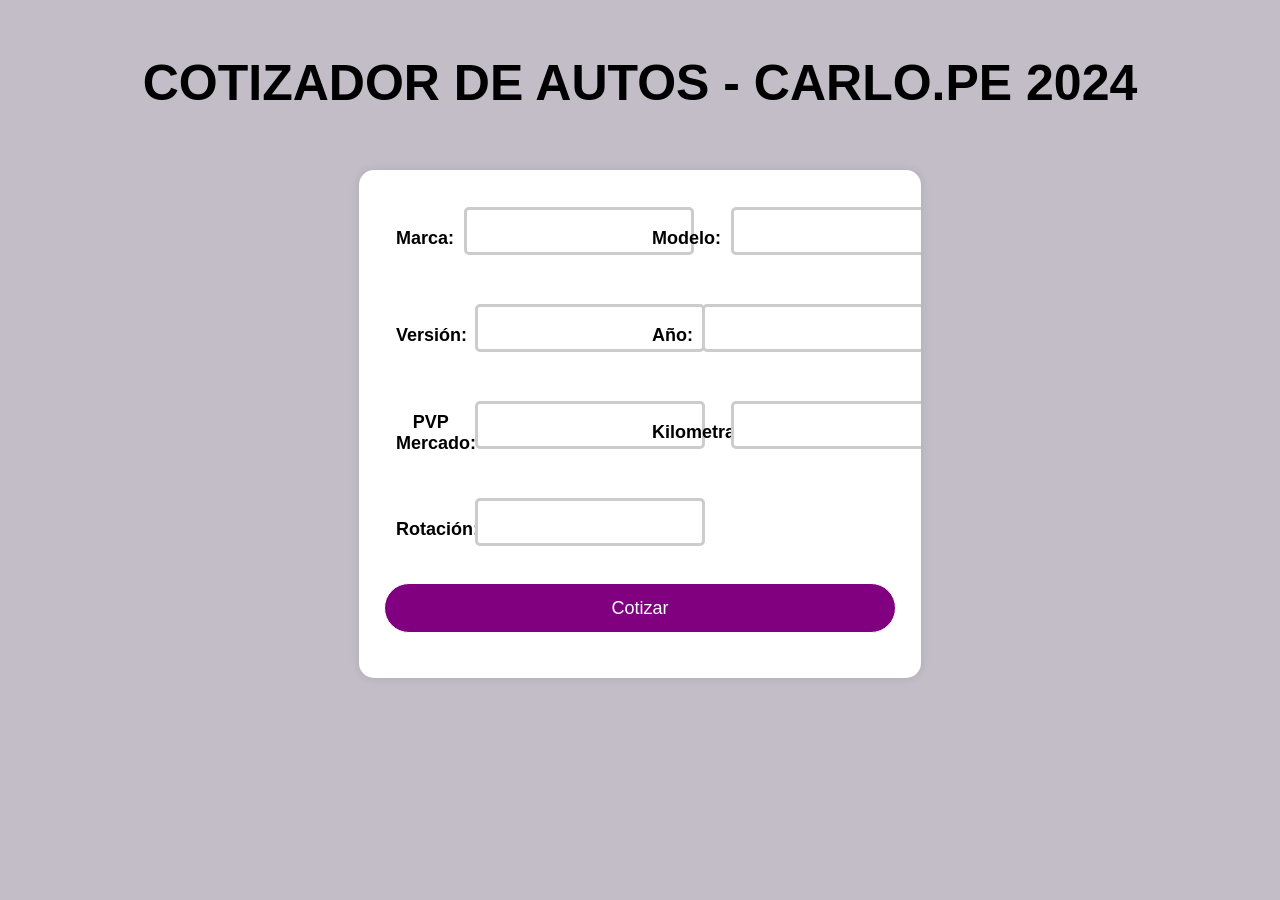
==== index.html @ 06ff7399 "Update index.html" ====
<!DOCTYPE html>
<html lang="es">
<head>
    <meta charset="UTF-8">
    <meta name="viewport" content="width=device-width, initial-scale=1.0">
    <title>Cotizador de Autos - CARLO.PE</title>
    <link rel="stylesheet" href="static/css/style.css">
</head>
<body>
    <div class="title">
        <h1>COTIZADOR DE AUTOS - CARLO.PE 2024</h1>
    </div>
    <div class="container">
        <form id="cotizarForm"> <!--action="/cotizar" method="POST" -->
            <div class="form-group">
                <label for="marca">Marca:</label>
                <input type="text" id="marca" name="marca" required><br><br>
            </div>
            <div class="form-group">
                <label for="modelo">Modelo:</label>
                <input type="text" id="modelo" name="modelo" required><br><br>
            </div>
            <div class="form-group">
                <label for="version">Versión:</label>
                <input type="text" id="version" name="version" required><br><br>
            </div>
            <div class="form-group">
                <label for="año">Año:</label>
                <input type="number" id="año" name="año" required><br><br>

            </div>
            <div class="form-group">
                <label for="pvp_mercado">PVP Mercado:</label>
                <input type="number" id="pvp_mercado" name="pvp_mercado" required><br><br>
            </div>
            <div class="form-group">
                <label for="kilometraje">Kilometraje:</label>
                <input type="number" id="kilometraje" name="kilometraje" required><br><br>
            </div>

            <div class="form-group">
                <label for="rotacion"> Rotación:</label>
                <input type="text" id="rotacion" name="rotacion" required><br><br>
            </div>

            <button type="submit">Cotizar</button>
            
        </form>
    </div>
    
    <div id="resultadoCotizacion" class="container2" style="display: none;">
        <div class="title">
            <h1>Resultado de la Cotización</h1>
        </div>
        <div class="result">
            <p>El valor actual del auto es de: $<span id="valorFinal"></span></p>
        </div>
    </div>

    <script>
        document.getElementById('cotizarForm').addEventListener('submit', function(event) {
            event.preventDefault(); // Previene el envío del formulario

            // Obtén los datos del formulario
            const formData = new FormData(this);

            // Realiza la solicitud AJAX
            fetch('https://c3sarmg.github.io/cotizar', {
                method: 'POST',
                body: formData
            })
            .then(response => response.json())
            .then(data => {
                // Muestra el resultado
                document.getElementById('valorFinal').textContent = data.valor_final;
                document.getElementById('resultadoCotizacion').style.display = 'block';
                document.getElementById('cotizarForm').style.display = 'none'; // Oculta el formulario
            })
            .catch(error => {
                console.error('Error:', error);     
            });
        });
    </script>

</body>
</html>
---- static/css/style.css ----
body {
    font-family: 'Franklin Gothic Medium', 'Arial Narrow', Arial, sans-serif;
    background-color: #C2BDC6;
    height: 100vh;
    margin: 0;
    padding: 0;
    display: flex;
    flex-direction: column;
    align-items: center;
}

.title {
    width: 100%;
    text-align: center;
    padding: 20px 0;
    background-color: #C2BDC6;
    color: black;
    font-size: 25px;
}

.container {
    position: absolute;
    top: 15%;
    width: 40%;
    background: white;
    border-radius: 15px;
    margin: 10px;
    overflow: hidden;
    padding: 25px;
    box-shadow: 0 0 10px rgba(0, 0, 0, 0.1);
    font-size: 18px;
    margin-top: 35px;
    justify-content: center;
    display: flex;
    max-width: 700px;
}

form {
    display: flex;
    flex-wrap: wrap;
    max-width: 700px;
    width: 100%;
}

.form-group {
    display: flex;
    align-items: center;
    margin-bottom: 10px;
    width: 50%; /* Para tener dos columnas */
    box-sizing: border-box;
    padding: 12px;
    text-align: center;
}

label {
    width: 30%;
    margin-right: 9.5px;
    color: black;
    font-weight: bold;
}

button[type="submit"] {
    width: 100%;
    height: 50px;
    border: 1px solid;
    background: purple;
    border-radius: 25px;
    font-size: 18px;
    color: white;
    cursor: pointer;
    outline: none;
    margin-bottom: 20px;
    grid-column: span 2;
}

input[type="text"],
input[type="number"]{
    padding: 12px;
    margin-bottom: 15px;
    border: 3px solid #ccc;
    border-radius: 5px;
    font-size: 16px;
}


input[type="submit"]:hover {
    background-color: rgb(255, 255, 255);
    margin-top: 20px;
}

.result {
    text-align: center;
    font-size: 25px;
    color: #333;
    margin-top: 20px;
}

/*PAGINA 2
.container2 {
    width: 45%;
    margin: auto;
    overflow: hidden;
    padding: 25px;
    background-color: #fff;
    box-shadow: 0 0 10px rgba(0, 0, 0, 0.1);
    margin-top: 90px;
}*/

.container2{
    position: absolute;
    top: 15%;
    width: 40%;
    background: white;
    border-radius: 15px;
    margin: 10px;
    overflow: hidden;
    padding: 25px;
    box-shadow: 0 0 10px rgba(0, 0, 0, 0.1);
    font-size: 18px;
    margin-top: 35px;
    justify-content: center;
    display: flex;
    max-width: 700px;
}
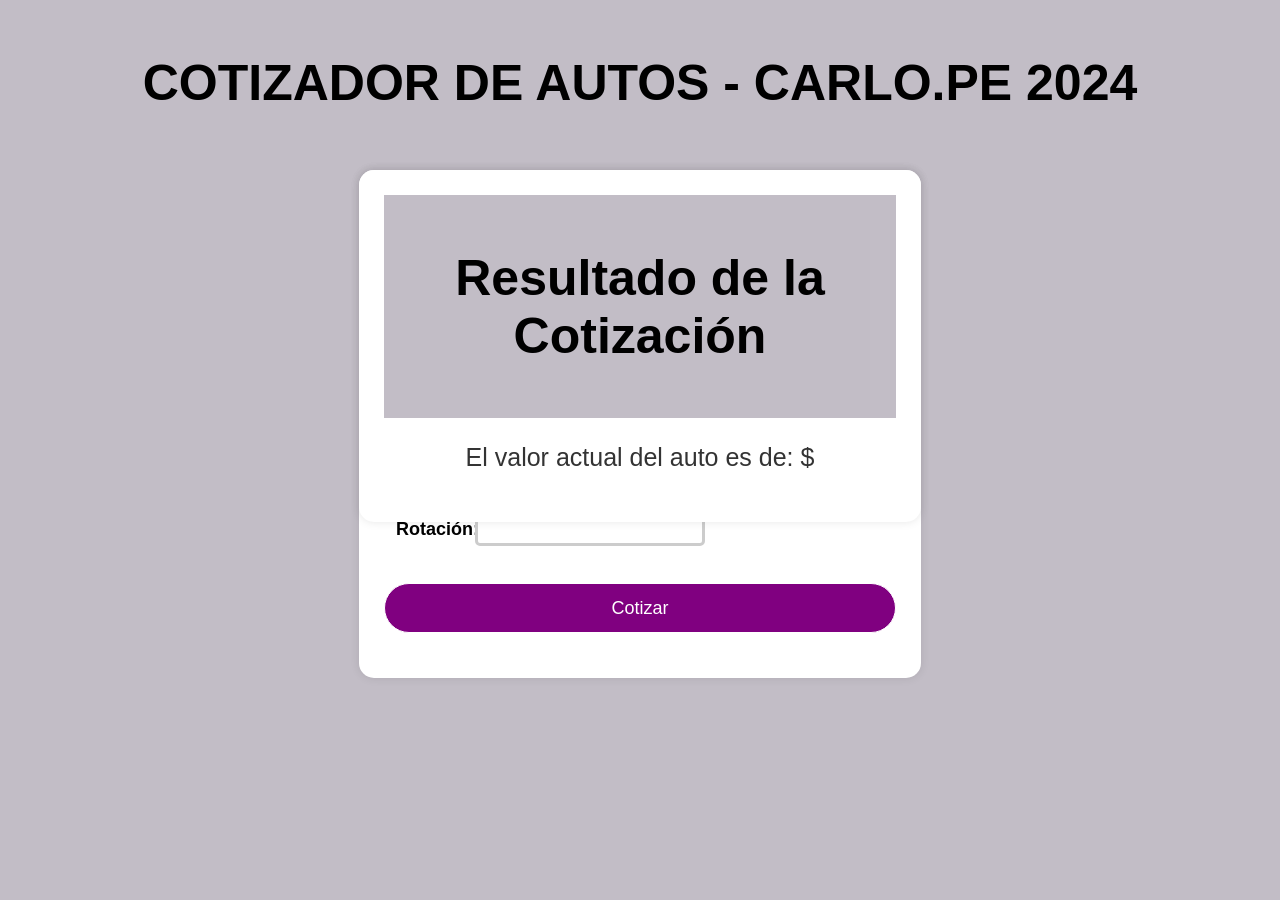
==== commit 296d1736: "Update index.html" ====
--- a/index.html
+++ b/index.html
@@ -48,7 +48,7 @@
         </form>
     </div>
     
-    <div id="resultadoCotizacion" class="container2" style="display: none;">
+    <div id="resultadoCotizacion" class="container2" style="display: block;">
         <div class="title">
             <h1>Resultado de la Cotización</h1>
         </div>
@@ -66,7 +66,7 @@
 
             // Realiza la solicitud AJAX
             fetch('https://c3sarmg.github.io/cotizar', {
-                method: 'POST',
+                method: 'GET',
                 body: formData
             })
             .then(response => response.json())
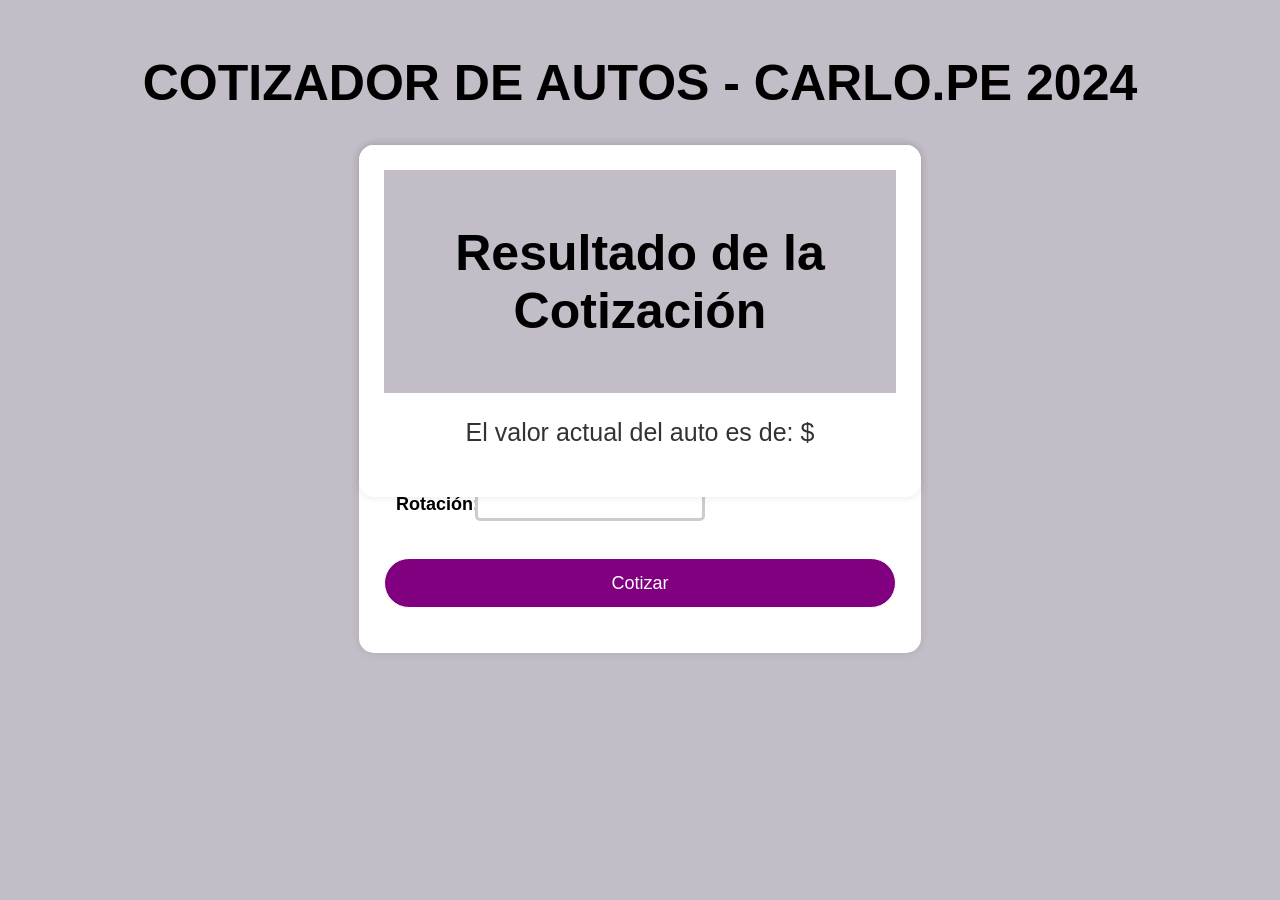
==== commit 8c8a254b: "Update index.html" ====
--- a/index.html
+++ b/index.html
@@ -69,15 +69,27 @@
                 method: 'GET',
                 body: formData
             })
-            .then(response => response.json())
+            .then(response => {
+                if (!response.ok) {
+                    // Manejo de errores HTTP
+                    throw new Error('Network response was not ok ' + response.statusText);
+                }
+                return response.json();
+            })
             .then(data => {
+                if (data.error) {
+                    // Manejo de errores en la respuesta
+                    throw new Error(data.error);
+                }
                 // Muestra el resultado
                 document.getElementById('valorFinal').textContent = data.valor_final;
                 document.getElementById('resultadoCotizacion').style.display = 'block';
-                document.getElementById('cotizarForm').style.display = 'none'; // Oculta el formulario
+                document.getElementById('cotizarForm').style.display = 'none';
+                document.getElementById('container').style.display = 'none';// Oculta el formulario
             })
             .catch(error => {
-                console.error('Error:', error);     
+                console.error('Error:', error);
+                alert('Ocurrió un error: ' + error.message);
             });
         });
     </script>
--- a/static/css/style.css
+++ b/static/css/style.css
@@ -18,9 +18,7 @@
     font-size: 25px;
 }
 
-.container {
-    position: absolute;
-    top: 15%;
+.container, .container2 {
     width: 40%;
     background: white;
     border-radius: 15px;
@@ -29,10 +27,20 @@
     padding: 25px;
     box-shadow: 0 0 10px rgba(0, 0, 0, 0.1);
     font-size: 18px;
-    margin-top: 35px;
     justify-content: center;
     display: flex;
     max-width: 700px;
+}
+
+.container {
+    position: absolute;
+    top: 15%;
+}
+
+.container2 {
+    display: none;
+    position: absolute;
+    top: 15%;
 }
 
 form {
@@ -46,7 +54,7 @@
     display: flex;
     align-items: center;
     margin-bottom: 10px;
-    width: 50%; /* Para tener dos columnas */
+    width: 50%;
     box-sizing: border-box;
     padding: 12px;
     text-align: center;
@@ -74,14 +82,13 @@
 }
 
 input[type="text"],
-input[type="number"]{
+input[type="number"] {
     padding: 12px;
     margin-bottom: 15px;
     border: 3px solid #ccc;
     border-radius: 5px;
     font-size: 16px;
 }
-
 
 input[type="submit"]:hover {
     background-color: rgb(255, 255, 255);
@@ -95,32 +102,5 @@
     margin-top: 20px;
 }
 
-/*PAGINA 2
-.container2 {
-    width: 45%;
-    margin: auto;
-    overflow: hidden;
-    padding: 25px;
-    background-color: #fff;
-    box-shadow: 0 0 10px rgba(0, 0, 0, 0.1);
-    margin-top: 90px;
-}*/
-
-.container2{
-    position: absolute;
-    top: 15%;
-    width: 40%;
-    background: white;
-    border-radius: 15px;
-    margin: 10px;
-    overflow: hidden;
-    padding: 25px;
-    box-shadow: 0 0 10px rgba(0, 0, 0, 0.1);
-    font-size: 18px;
-    margin-top: 35px;
-    justify-content: center;
-    display: flex;
-    max-width: 700px;
-}
 
 
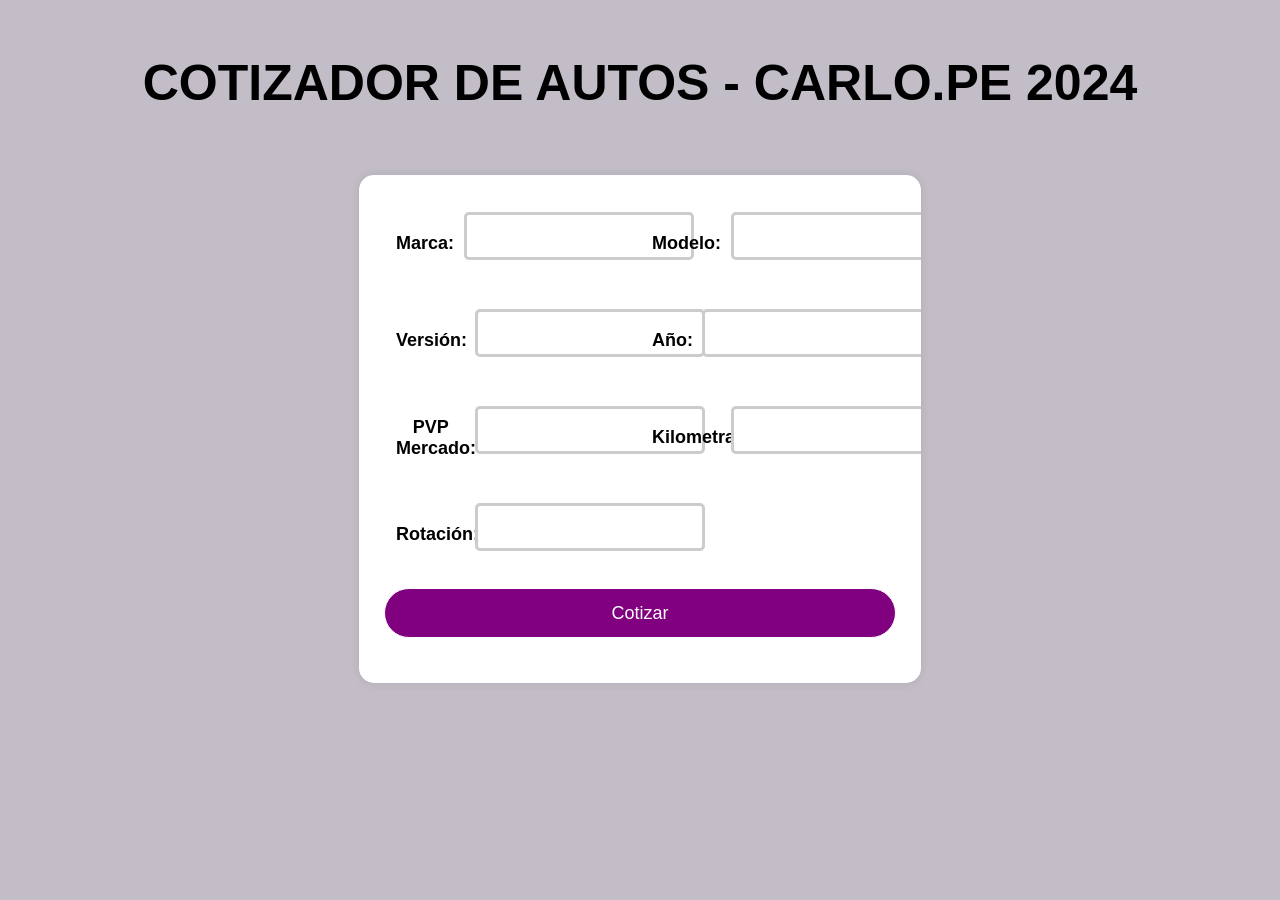
==== commit 5f0016da: "Update index.html" ====
--- a/index.html
+++ b/index.html
@@ -10,8 +10,8 @@
     <div class="title">
         <h1>COTIZADOR DE AUTOS - CARLO.PE 2024</h1>
     </div>
-    <div class="container">
-        <form id="cotizarForm"> <!--action="/cotizar" method="POST" -->
+    <div class="container" id="formContainer">
+        <form id="cotizarForm">
             <div class="form-group">
                 <label for="marca">Marca:</label>
                 <input type="text" id="marca" name="marca" required><br><br>
@@ -27,7 +27,6 @@
             <div class="form-group">
                 <label for="año">Año:</label>
                 <input type="number" id="año" name="año" required><br><br>
-
             </div>
             <div class="form-group">
                 <label for="pvp_mercado">PVP Mercado:</label>
@@ -37,18 +36,15 @@
                 <label for="kilometraje">Kilometraje:</label>
                 <input type="number" id="kilometraje" name="kilometraje" required><br><br>
             </div>
-
             <div class="form-group">
                 <label for="rotacion"> Rotación:</label>
                 <input type="text" id="rotacion" name="rotacion" required><br><br>
             </div>
-
             <button type="submit">Cotizar</button>
-            
         </form>
     </div>
     
-    <div id="resultadoCotizacion" class="container2" style="display: block;">
+    <div id="resultadoCotizacion" class="container2">
         <div class="title">
             <h1>Resultado de la Cotización</h1>
         </div>
@@ -65,8 +61,8 @@
             const formData = new FormData(this);
 
             // Realiza la solicitud AJAX
-            fetch('https://c3sarmg.github.io/cotizar', {
-                method: 'GET',
+            fetch('/cotizar', {
+                method: 'POST',
                 body: formData
             })
             .then(response => {
@@ -84,15 +80,14 @@
                 // Muestra el resultado
                 document.getElementById('valorFinal').textContent = data.valor_final;
                 document.getElementById('resultadoCotizacion').style.display = 'block';
-                document.getElementById('cotizarForm').style.display = 'none';
-                document.getElementById('container').style.display = 'none';// Oculta el formulario
+                document.getElementById('formContainer').style.display = 'none'; // Oculta el formulario
             })
             .catch(error => {
+                // Muestra el error en la consola
                 console.error('Error:', error);
                 alert('Ocurrió un error: ' + error.message);
             });
         });
     </script>
-
 </body>
 </html>
--- a/static/css/style.css
+++ b/static/css/style.css
@@ -18,7 +18,7 @@
     font-size: 25px;
 }
 
-.container, .container2 {
+.container {
     width: 40%;
     background: white;
     border-radius: 15px;
@@ -30,17 +30,24 @@
     justify-content: center;
     display: flex;
     max-width: 700px;
-}
-
-.container {
-    position: absolute;
-    top: 15%;
+    position: relative;
+    z-index: 1;
 }
 
 .container2 {
+    width: 40%;
+    background: white;
+    border-radius: 15px;
+    margin: 10px;
+    overflow: hidden;
+    padding: 25px;
+    box-shadow: 0 0 10px rgba(0, 0, 0, 0.1);
+    font-size: 18px;
+    justify-content: center;
     display: none;
-    position: absolute;
-    top: 15%;
+    max-width: 700px;
+    position: relative;
+    z-index: 2;
 }
 
 form {
@@ -104,3 +111,4 @@
 
 
 
+
